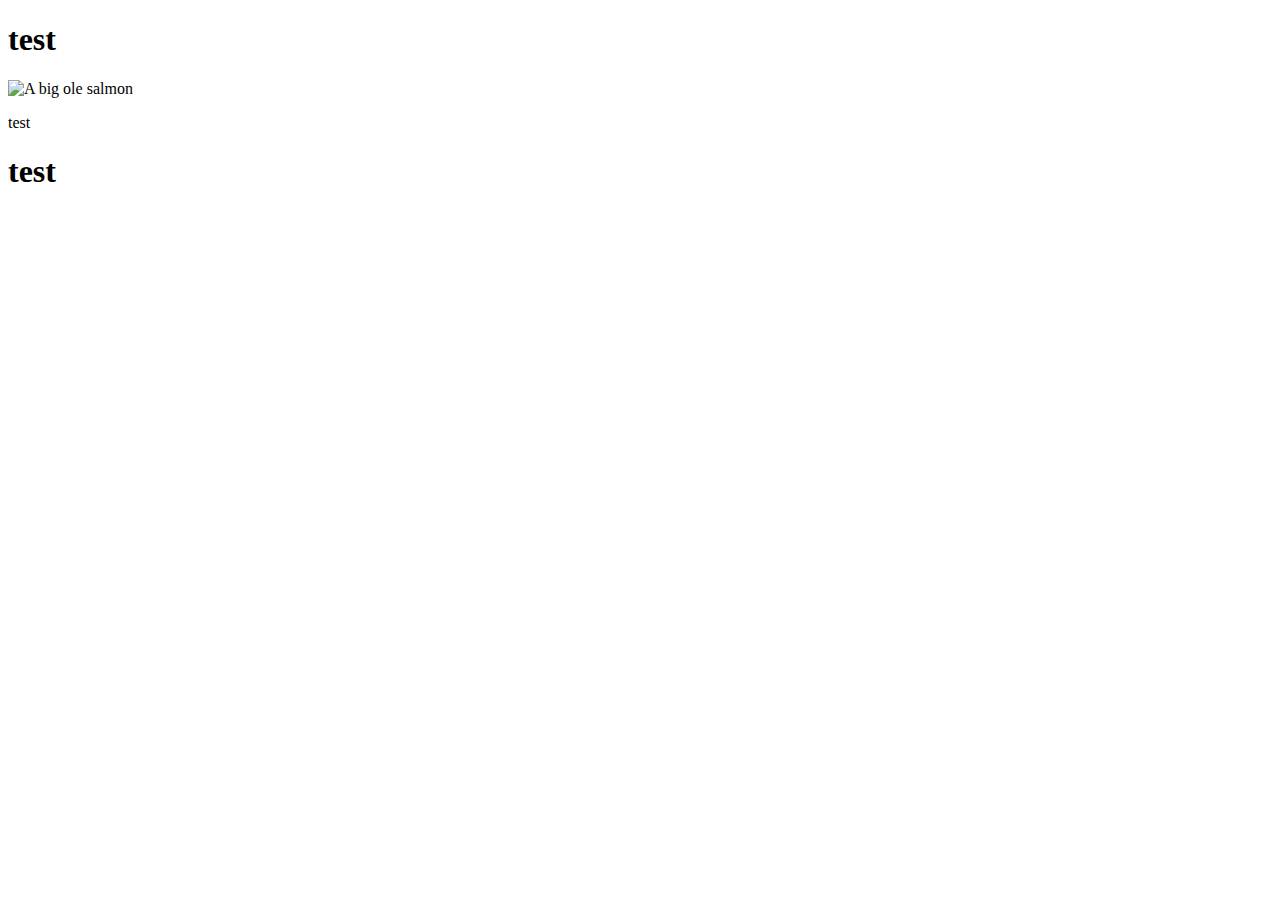
==== index.html @ 491560a6 "fix logic for back.js" ====
<!DOCTYPE html>
<html lang="en">
<head>
  <meta charset="UTF-8">
  <meta http-equiv="X-UA-Compatible" content="IE=edge">
  <meta name="viewport" content="width=device-width, initial-scale=1.0">
  <title>Fish Nibbles</title>
</head>
<body>
  <main>
  <section>
    <h1>test</h1>
  <img src="images/salmon.png" alt="A big ole salmon">
<p>test</p>
</section>
<section>
<h1>test</h1>  

</section>
</main>
</body>
</html>
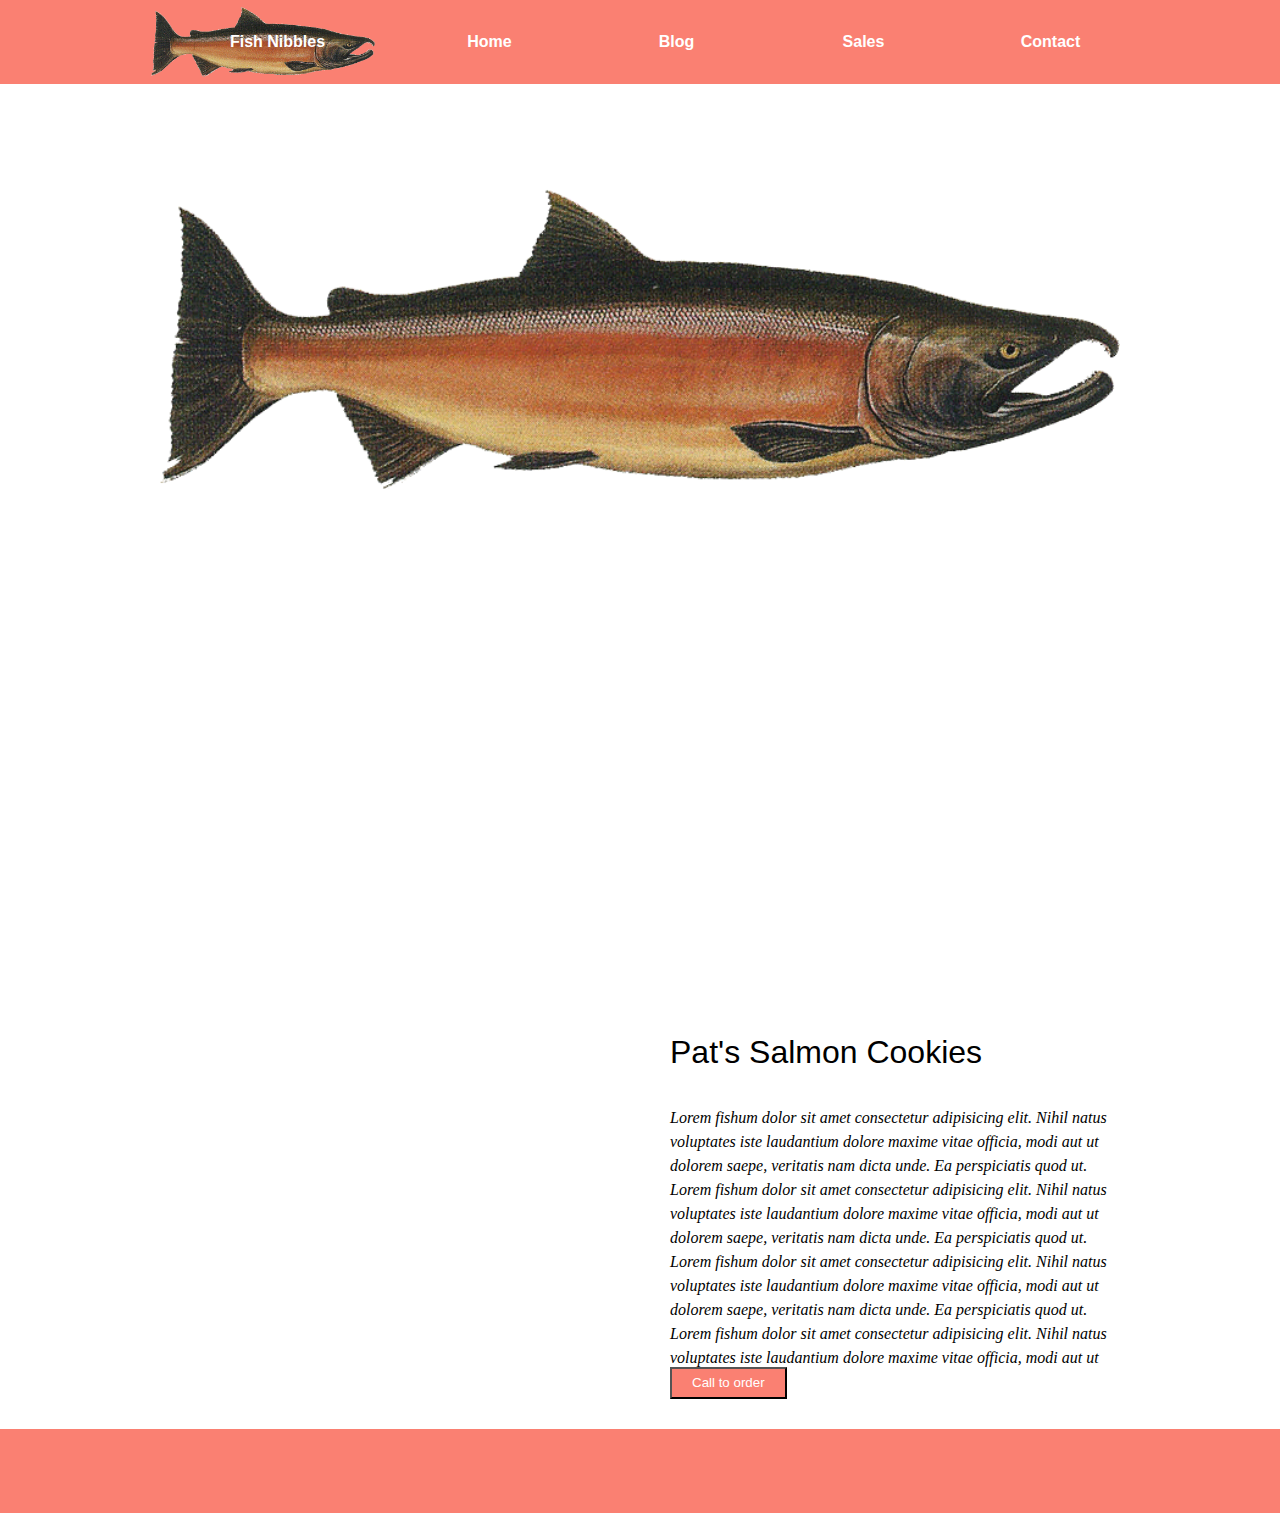
==== commit 086a6bde: "update styling" ====
--- a/index.html
+++ b/index.html
@@ -4,19 +4,58 @@
   <meta charset="UTF-8">
   <meta http-equiv="X-UA-Compatible" content="IE=edge">
   <meta name="viewport" content="width=device-width, initial-scale=1.0">
-  <title>Fish Nibbles</title>
-</head>
-<body>
-  <main>
-  <section>
-    <h1>test</h1>
-  <img src="images/salmon.png" alt="A big ole salmon">
-<p>test</p>
-</section>
-<section>
-<h1>test</h1>  
-
-</section>
-</main>
-</body>
+  <link rel="stylesheet" type="text/css" href="reset.css" />
+  <link rel="stylesheet" type="text/css" href="style.css" />
+  <body>
+    <title>Fish Nibbles</title>
+    <header>
+      <nav>
+        <item>Fish Nibbles</item>
+        <item>Home</item>
+        <item>Blog</item>
+        <item>Sales</item>
+        <item>Contact</item>
+      </nav>
+      </header>
+      <main>
+      <section alt="Hero header image">
+      </section>
+      <section>
+      </section>
+      <section>
+      </section>
+      <section>
+      </section>
+      <section alt="Feature header image">
+      </section>
+      <section>
+        <article>
+          <h1>Pat's Salmon Cookies</h1>
+        Lorem fishum dolor sit amet consectetur adipisicing elit. Nihil natus voluptates iste laudantium dolore maxime vitae officia, modi aut ut dolorem saepe, veritatis nam dicta unde. Ea perspiciatis quod ut.
+        <br>
+        Lorem fishum dolor sit amet consectetur adipisicing elit. Nihil natus voluptates iste laudantium dolore maxime vitae officia, modi aut ut dolorem saepe, veritatis nam dicta unde. Ea perspiciatis quod ut.
+        <br>
+        Lorem fishum dolor sit amet consectetur adipisicing elit. Nihil natus voluptates iste laudantium dolore maxime vitae officia, modi aut ut dolorem saepe, veritatis nam dicta unde. Ea perspiciatis quod ut.
+        <br>
+        Lorem fishum dolor sit amet consectetur adipisicing elit. Nihil natus voluptates iste laudantium dolore maxime vitae officia, modi aut ut dolorem saepe, veritatis nam dicta unde. Ea perspiciatis quod ut.
+        <br>
+        Lorem fishum dolor sit amet consectetur adipisicing elit. Nihil natus voluptates iste laudantium dolore maxime vitae officia, modi aut ut dolorem saepe, veritatis nam dicta unde. Ea perspiciatis quod ut.
+        <br>
+        Lorem fishum dolor sit amet consectetur adipisicing elit. Nihil natus voluptates iste laudantium dolore maxime vitae officia, modi aut ut dolorem saepe, veritatis nam dicta unde. Ea perspiciatis quod ut.
+        <br>
+        Lorem fishum dolor sit amet consectetur adipisicing elit. Nihil natus voluptates iste laudantium dolore maxime vitae officia, modi aut ut dolorem saepe, veritatis nam dicta unde. Ea perspiciatis quod ut.
+        <br>
+        Lorem fishum dolor sit amet consectetur adipisicing elit. Nihil natus voluptates iste laudantium dolore maxime vitae officia, modi aut ut dolorem saepe, veritatis nam dicta unde. Ea perspiciatis quod ut.
+        <br>
+        Lorem fishum dolor sit amet consectetur adipisicing elit. Nihil natus voluptates iste laudantium dolore maxime vitae officia, modi aut ut dolorem saepe, veritatis nam dicta unde. Ea perspiciatis quod ut.
+        <br>
+        </article>
+        <item>
+        <button class="call-to-order">Call to order</button>
+        </item>
+      </section>
+      </main>
+      <footer>
+      </footer>
+  </body>
 </html>--- a/style.css
+++ b/style.css
@@ -0,0 +1,134 @@
+body {
+  margin: 0;
+  padding: 0;
+  display: flex;
+  flex-wrap: wrap;
+  align-items: center;
+  justify-content: center;
+}
+header {
+  display: flex;
+  flex-grow: 4;
+  flex-wrap: nowrap;
+  justify-content: center;
+  width: 100%;
+  background-color:#fa8072;
+}
+nav {
+  min-width: 960px;
+  display: flex;
+  flex-wrap: nowrap;
+}
+nav > item {
+  display: flex;
+  width: 150px;
+  height: 70px;
+  margin: 7px 7px 7px 0px;
+  min-width: max-content;
+  flex-wrap: nowrap;
+  justify-content: center;
+  align-items: center;
+  font-weight: bold;
+  color:#FFFFFF;
+  font-family: Arial, Helvetica, sans-serif;
+}
+nav item:first-child {
+  background: url("images/salmon.png")
+    center no-repeat;
+  background-size: contain;
+  flex-shrink: 0;
+  width: 200px;
+  height: 70px;
+}
+main {
+  display: flex;
+  flex-wrap: wrap;
+  width: min-content;
+  height: min-content;
+  margin-bottom: 30px;
+  justify-content: space-between;
+  background-color: #ffffff;
+}
+main > * {
+  display: flex;
+  flex-shrink: 0;
+  flex-grow: 0;
+  margin-top: 30px;
+  align-self: center;
+}
+
+main section:first-child {
+  height: 450px;
+  width: 960px;
+  background: url("images/salmon.png")
+    center no-repeat;
+  background-size: contain;
+}
+
+main section:nth-child(2),
+main section:nth-child(3),
+main section:nth-child(4) {
+  width: 300px;
+  height: 375px;
+  background: url("https://place-hold.it/300x375/fa8072/ffffff/999999.png&text=300x375-Fish&bold&fontsize=30")
+    center no-repeat;
+  background-size: contain;
+}
+
+main section:nth-child(5) {
+  width: 480px;
+  height: 400px;
+  background: url("https://place-hold.it/480x400/fa8072/ffffff/999999.png&text=480x400-Feature&bold&fontsize=30")
+    center no-repeat;
+  background-size: contain;
+}
+main section:nth-child(6) {
+  flex-direction: column;
+  flex-grow: 0;
+  width: 480px;
+  height: 400px;
+  justify-content: space-between;
+}
+main section:nth-child(6) > article, item {
+  flex-grow: 0;
+  display: flex;
+  padding-left: 30px;
+}
+main section:nth-child(6) article:first-child {
+  flex-wrap: wrap;
+  font-style: italic;
+  line-height: 1.5;
+  overflow-y:scroll;
+  -ms-overflow-style: none;
+  scrollbar-width: none;
+  overscroll-behavior: contain;
+}
+main section:nth-child(6) > article:first-child h1 {
+  font-weight:normal;
+  font-style:normal;
+  font-family: Verdana, Geneva, Tahoma, sans-serif;
+  line-height: 2;
+}
+
+main section:nth-child(6) > item:last-child .call-to-order {
+  background-color:#fa8072;
+  height: min-content;
+  padding: 0.5em 1.5em;
+  color: #fff;
+  transition: background-color 350ms ease-in-out;
+}
+
+main section:nth-child(6) > item:last-child .call-to-order:hover {
+  background-color: #fff;
+  color:#fa8072;
+}
+
+footer {
+  display: flex;
+  width: 100%;
+  height: 84px;
+  flex-grow: 4;
+  flex-wrap: nowrap;
+  justify-content: center;
+  background-color:salmon;
+}
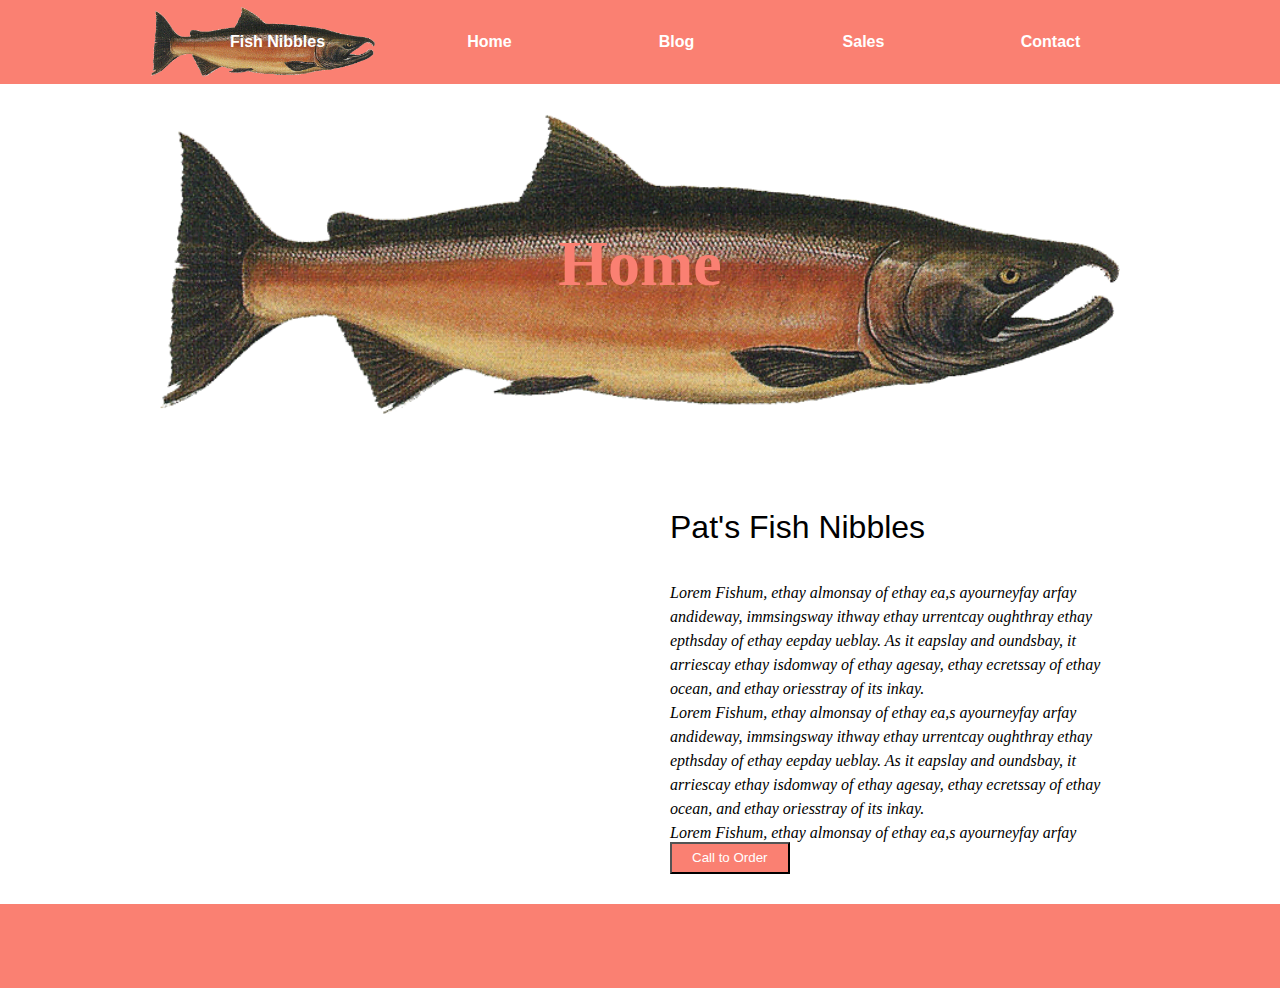
==== commit e6c0d018: "update styling" ====
--- a/index.html
+++ b/index.html
@@ -18,44 +18,31 @@
       </nav>
       </header>
       <main>
-      <section alt="Hero header image">
-      </section>
-      <section>
-      </section>
-      <section>
-      </section>
-      <section>
-      </section>
-      <section alt="Feature header image">
-      </section>
-      <section>
-        <article>
-          <h1>Pat's Salmon Cookies</h1>
-        Lorem fishum dolor sit amet consectetur adipisicing elit. Nihil natus voluptates iste laudantium dolore maxime vitae officia, modi aut ut dolorem saepe, veritatis nam dicta unde. Ea perspiciatis quod ut.
-        <br>
-        Lorem fishum dolor sit amet consectetur adipisicing elit. Nihil natus voluptates iste laudantium dolore maxime vitae officia, modi aut ut dolorem saepe, veritatis nam dicta unde. Ea perspiciatis quod ut.
-        <br>
-        Lorem fishum dolor sit amet consectetur adipisicing elit. Nihil natus voluptates iste laudantium dolore maxime vitae officia, modi aut ut dolorem saepe, veritatis nam dicta unde. Ea perspiciatis quod ut.
-        <br>
-        Lorem fishum dolor sit amet consectetur adipisicing elit. Nihil natus voluptates iste laudantium dolore maxime vitae officia, modi aut ut dolorem saepe, veritatis nam dicta unde. Ea perspiciatis quod ut.
-        <br>
-        Lorem fishum dolor sit amet consectetur adipisicing elit. Nihil natus voluptates iste laudantium dolore maxime vitae officia, modi aut ut dolorem saepe, veritatis nam dicta unde. Ea perspiciatis quod ut.
-        <br>
-        Lorem fishum dolor sit amet consectetur adipisicing elit. Nihil natus voluptates iste laudantium dolore maxime vitae officia, modi aut ut dolorem saepe, veritatis nam dicta unde. Ea perspiciatis quod ut.
-        <br>
-        Lorem fishum dolor sit amet consectetur adipisicing elit. Nihil natus voluptates iste laudantium dolore maxime vitae officia, modi aut ut dolorem saepe, veritatis nam dicta unde. Ea perspiciatis quod ut.
-        <br>
-        Lorem fishum dolor sit amet consectetur adipisicing elit. Nihil natus voluptates iste laudantium dolore maxime vitae officia, modi aut ut dolorem saepe, veritatis nam dicta unde. Ea perspiciatis quod ut.
-        <br>
-        Lorem fishum dolor sit amet consectetur adipisicing elit. Nihil natus voluptates iste laudantium dolore maxime vitae officia, modi aut ut dolorem saepe, veritatis nam dicta unde. Ea perspiciatis quod ut.
-        <br>
-        </article>
-        <item>
-        <button class="call-to-order">Call to order</button>
-        </item>
-      </section>
-      </main>
-      <footer>
-      </footer>
-  </body>
-</html>+        <section alt="Hero header image">
+          <h1>Home</h1>
+        </section>
+        <section>
+        </section>
+        <section alt="Feature header image">
+        </section>
+        <section>
+          <article>
+            <h1>Pat's Fish Nibbles</h1>
+            Lorem Fishum, ethay almonsay of ethay ea,s ayourneyfay arfay andideway, immsingsway ithway ethay urrentcay oughthray ethay epthsday of ethay eepday ueblay. As it eapslay and oundsbay, it arriescay ethay isdomway of ethay agesay, ethay ecretssay of ethay ocean, and ethay oriesstray of its inkay. 
+            <br>
+            Lorem Fishum, ethay almonsay of ethay ea,s ayourneyfay arfay andideway, immsingsway ithway ethay urrentcay oughthray ethay epthsday of ethay eepday ueblay. As it eapslay and oundsbay, it arriescay ethay isdomway of ethay agesay, ethay ecretssay of ethay ocean, and ethay oriesstray of its inkay.
+          <br>
+          Lorem Fishum, ethay almonsay of ethay ea,s ayourneyfay arfay andideway, immsingsway ithway ethay urrentcay oughthray ethay epthsday of ethay eepday ueblay. As it eapslay and oundsbay, it arriescay ethay isdomway of ethay agesay, ethay ecretssay of ethay ocean, and ethay oriesstray of its inkay. 
+          <br>
+          Lorem Fishum, ethay almonsay of ethay ea,s ayourneyfay arfay andideway, immsingsway ithway ethay urrentcay oughthray ethay epthsday of ethay eepday ueblay. As it eapslay and oundsbay, it arriescay ethay isdomway of ethay agesay, ethay ecretssay of ethay ocean, and ethay oriesstray of its inkay. 
+          <br>
+          </article>
+          <item>
+          <button class="call-to-order">Call to Order</button>
+          </item>
+        </section>
+        </main>
+        <footer>
+        </footer>
+    </body>
+  </html>--- a/style.css
+++ b/style.css
@@ -54,47 +54,50 @@
   flex-shrink: 0;
   flex-grow: 0;
   margin-top: 30px;
+  justify-content:center;
   align-self: center;
 }
 
 main section:first-child {
-  height: 450px;
+  height: 300px;
   width: 960px;
   background: url("images/salmon.png")
     center no-repeat;
   background-size: contain;
 }
-
-main section:nth-child(2),
-main section:nth-child(3),
-main section:nth-child(4) {
-  width: 300px;
-  height: 375px;
-  background: url("https://place-hold.it/300x375/fa8072/ffffff/999999.png&text=300x375-Fish&bold&fontsize=30")
-    center no-repeat;
-  background-size: contain;
+main section:first-child h1{
+color: #fa8072;
+font-size:4em;
+align-self: center;
 }
 
-main section:nth-child(5) {
+main section:nth-child(2) {
+  min-height:max-content;
+  width: 960px;
+  background-color:#fa8072;
+  
+}
+
+main section:nth-child(3) {
   width: 480px;
   height: 400px;
   background: url("https://place-hold.it/480x400/fa8072/ffffff/999999.png&text=480x400-Feature&bold&fontsize=30")
     center no-repeat;
   background-size: contain;
 }
-main section:nth-child(6) {
+main section:nth-child(4) {
   flex-direction: column;
   flex-grow: 0;
   width: 480px;
   height: 400px;
   justify-content: space-between;
 }
-main section:nth-child(6) > article, item {
+main section:nth-child(4) > article, item {
   flex-grow: 0;
   display: flex;
   padding-left: 30px;
 }
-main section:nth-child(6) article:first-child {
+main section:nth-child(4) article:first-child {
   flex-wrap: wrap;
   font-style: italic;
   line-height: 1.5;
@@ -103,14 +106,14 @@
   scrollbar-width: none;
   overscroll-behavior: contain;
 }
-main section:nth-child(6) > article:first-child h1 {
+main section:nth-child(4) > article:first-child h1 {
   font-weight:normal;
   font-style:normal;
   font-family: Verdana, Geneva, Tahoma, sans-serif;
   line-height: 2;
 }
 
-main section:nth-child(6) > item:last-child .call-to-order {
+main section:nth-child(4) > item:last-child .call-to-order {
   background-color:#fa8072;
   height: min-content;
   padding: 0.5em 1.5em;
@@ -118,7 +121,7 @@
   transition: background-color 350ms ease-in-out;
 }
 
-main section:nth-child(6) > item:last-child .call-to-order:hover {
+main section:nth-child(4) > item:last-child .call-to-order:hover {
   background-color: #fff;
   color:#fa8072;
 }
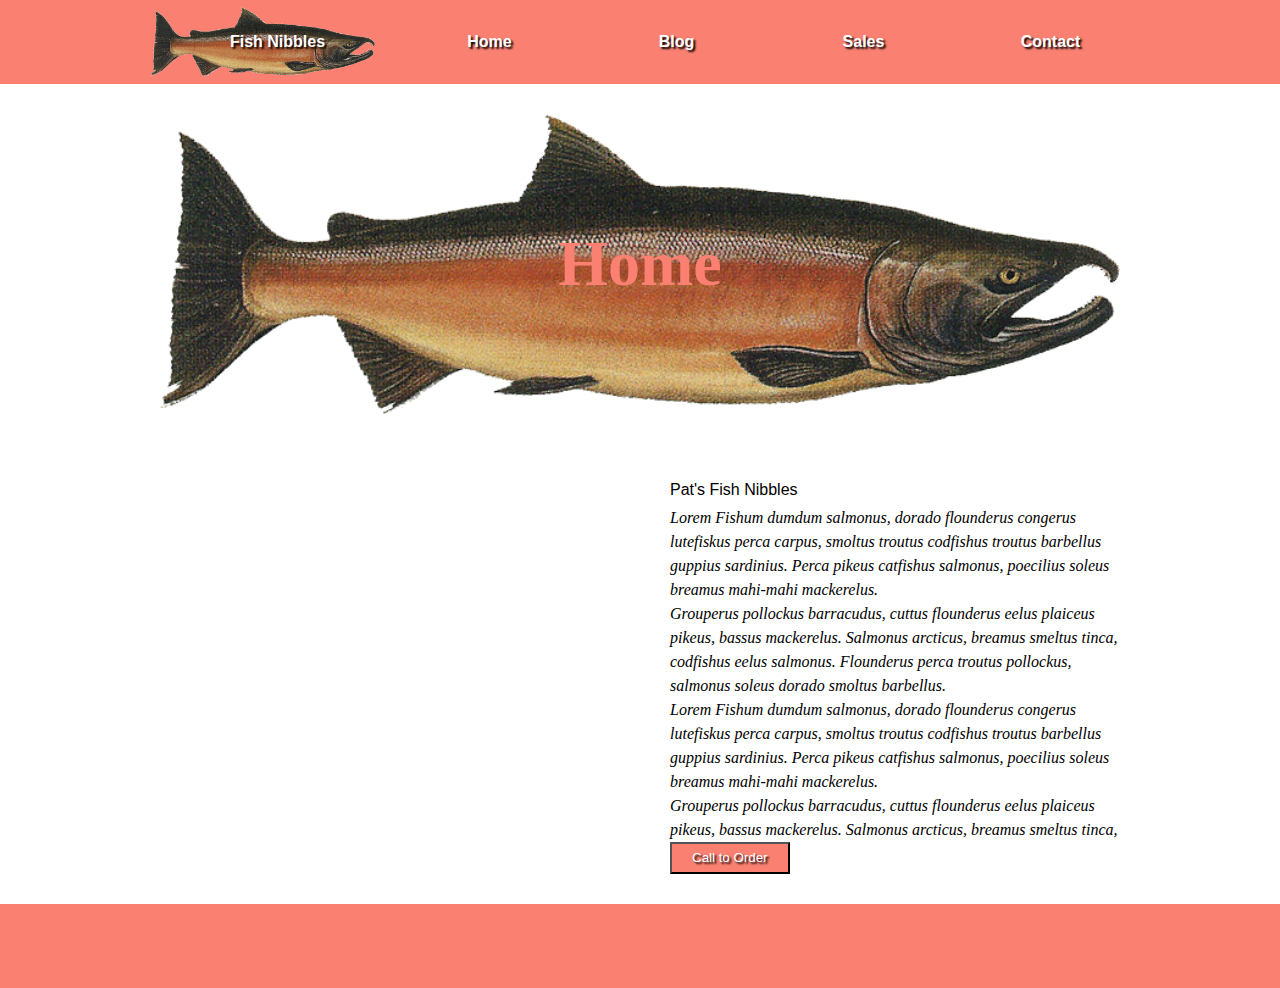
==== commit a0b3fffe: "update lorem fishum to enhance readability" ====
--- a/index.html
+++ b/index.html
@@ -28,14 +28,22 @@
         <section>
           <article>
             <h1>Pat's Fish Nibbles</h1>
-            Lorem Fishum, ethay almonsay of ethay ea,s ayourneyfay arfay andideway, immsingsway ithway ethay urrentcay oughthray ethay epthsday of ethay eepday ueblay. As it eapslay and oundsbay, it arriescay ethay isdomway of ethay agesay, ethay ecretssay of ethay ocean, and ethay oriesstray of its inkay. 
+            Lorem Fishum dumdum salmonus, dorado flounderus congerus lutefiskus perca carpus, smoltus troutus codfishus troutus barbellus guppius sardinius. Perca pikeus catfishus salmonus, poecilius soleus breamus mahi-mahi mackerelus. 
             <br>
-            Lorem Fishum, ethay almonsay of ethay ea,s ayourneyfay arfay andideway, immsingsway ithway ethay urrentcay oughthray ethay epthsday of ethay eepday ueblay. As it eapslay and oundsbay, it arriescay ethay isdomway of ethay agesay, ethay ecretssay of ethay ocean, and ethay oriesstray of its inkay.
-          <br>
-          Lorem Fishum, ethay almonsay of ethay ea,s ayourneyfay arfay andideway, immsingsway ithway ethay urrentcay oughthray ethay epthsday of ethay eepday ueblay. As it eapslay and oundsbay, it arriescay ethay isdomway of ethay agesay, ethay ecretssay of ethay ocean, and ethay oriesstray of its inkay. 
-          <br>
-          Lorem Fishum, ethay almonsay of ethay ea,s ayourneyfay arfay andideway, immsingsway ithway ethay urrentcay oughthray ethay epthsday of ethay eepday ueblay. As it eapslay and oundsbay, it arriescay ethay isdomway of ethay agesay, ethay ecretssay of ethay ocean, and ethay oriesstray of its inkay. 
-          <br>
+            Grouperus pollockus barracudus, cuttus flounderus eelus plaiceus pikeus, bassus mackerelus. Salmonus arcticus, breamus smeltus tinca, codfishus eelus salmonus. Flounderus perca troutus pollockus, salmonus soleus dorado smoltus barbellus.
+            <br>
+            Lorem Fishum dumdum salmonus, dorado flounderus congerus lutefiskus perca carpus, smoltus troutus codfishus troutus barbellus guppius sardinius. Perca pikeus catfishus salmonus, poecilius soleus breamus mahi-mahi mackerelus. 
+            <br>
+            Grouperus pollockus barracudus, cuttus flounderus eelus plaiceus pikeus, bassus mackerelus. Salmonus arcticus, breamus smeltus tinca, codfishus eelus salmonus. Flounderus perca troutus pollockus, salmonus soleus dorado smoltus barbellus.
+            <br>
+            Lorem Fishum dumdum salmonus, dorado flounderus congerus lutefiskus perca carpus, smoltus troutus codfishus troutus barbellus guppius sardinius. Perca pikeus catfishus salmonus, poecilius soleus breamus mahi-mahi mackerelus. 
+            <br>
+            Grouperus pollockus barracudus, cuttus flounderus eelus plaiceus pikeus, bassus mackerelus. Salmonus arcticus, breamus smeltus tinca, codfishus eelus salmonus. Flounderus perca troutus pollockus, salmonus soleus dorado smoltus barbellus.
+            <br>
+            Lorem Fishum dumdum salmonus, dorado flounderus congerus lutefiskus perca carpus, smoltus troutus codfishus troutus barbellus guppius sardinius. Perca pikeus catfishus salmonus, poecilius soleus breamus mahi-mahi mackerelus. 
+            <br>
+            Grouperus pollockus barracudus, cuttus flounderus eelus plaiceus pikeus, bassus mackerelus. Salmonus arcticus, breamus smeltus tinca, codfishus eelus salmonus. Flounderus perca troutus pollockus, salmonus soleus dorado smoltus barbellus.
+            <br>
           </article>
           <item>
           <button class="call-to-order">Call to Order</button>
--- a/style.css
+++ b/style.css
@@ -12,7 +12,7 @@
   flex-wrap: nowrap;
   justify-content: center;
   width: 100%;
-  background-color:#fa8072;
+  background-color: #fa8072;
 }
 nav {
   min-width: 960px;
@@ -29,12 +29,12 @@
   justify-content: center;
   align-items: center;
   font-weight: bold;
-  color:#FFFFFF;
+  color: #ffffff;
+  text-shadow: 2px 2px 2px #000000;
   font-family: Arial, Helvetica, sans-serif;
 }
 nav item:first-child {
-  background: url("images/salmon.png")
-    center no-repeat;
+  background: url("images/salmon.png") center no-repeat;
   background-size: contain;
   flex-shrink: 0;
   width: 200px;
@@ -54,30 +54,37 @@
   flex-shrink: 0;
   flex-grow: 0;
   margin-top: 30px;
-  justify-content:center;
+  justify-content: center;
   align-self: center;
 }
 
 main section:first-child {
   height: 300px;
   width: 960px;
-  background: url("images/salmon.png")
-    center no-repeat;
+  background: url("images/salmon.png") center no-repeat;
   background-size: contain;
 }
-main section:first-child h1{
-color: #fa8072;
-font-size:4em;
-align-self: center;
+main section:first-child h1 {
+  color: #fa8072;
+  font-size: 4em;
+  align-self: center;
 }
 
 main section:nth-child(2) {
-  min-height:max-content;
+  min-height: max-content;
   width: 960px;
-  background-color:#fa8072;
-  
+  background-color: #fa8072;
 }
-
+main section:nth-child(2) table {
+  border: 1px #fa8072;
+  background-color: #ffd2cd;
+  color: #000000;
+  align-self: center;
+}
+main section:nth-child(2) table tr:nth-child(even) {
+  background-color: #ffffff;
+  color: #582c26;
+}
 main section:nth-child(3) {
   width: 480px;
   height: 400px;
@@ -92,7 +99,8 @@
   height: 400px;
   justify-content: space-between;
 }
-main section:nth-child(4) > article, item {
+main section:nth-child(4) > article,
+item {
   flex-grow: 0;
   display: flex;
   padding-left: 30px;
@@ -101,29 +109,30 @@
   flex-wrap: wrap;
   font-style: italic;
   line-height: 1.5;
-  overflow-y:scroll;
+  overflow-y: scroll;
   -ms-overflow-style: none;
   scrollbar-width: none;
   overscroll-behavior: contain;
 }
 main section:nth-child(4) > article:first-child h1 {
-  font-weight:normal;
-  font-style:normal;
+  font-weight: normal;
+  font-style: normal;
   font-family: Verdana, Geneva, Tahoma, sans-serif;
   line-height: 2;
 }
 
 main section:nth-child(4) > item:last-child .call-to-order {
-  background-color:#fa8072;
+  background-color: #fa8072;
   height: min-content;
   padding: 0.5em 1.5em;
   color: #fff;
+  text-shadow: 2px 2px 2px #000000;
   transition: background-color 350ms ease-in-out;
 }
 
 main section:nth-child(4) > item:last-child .call-to-order:hover {
   background-color: #fff;
-  color:#fa8072;
+  color: #fa8072;
 }
 
 footer {
@@ -133,5 +142,5 @@
   flex-grow: 4;
   flex-wrap: nowrap;
   justify-content: center;
-  background-color:salmon;
+  background-color: salmon;
 }
